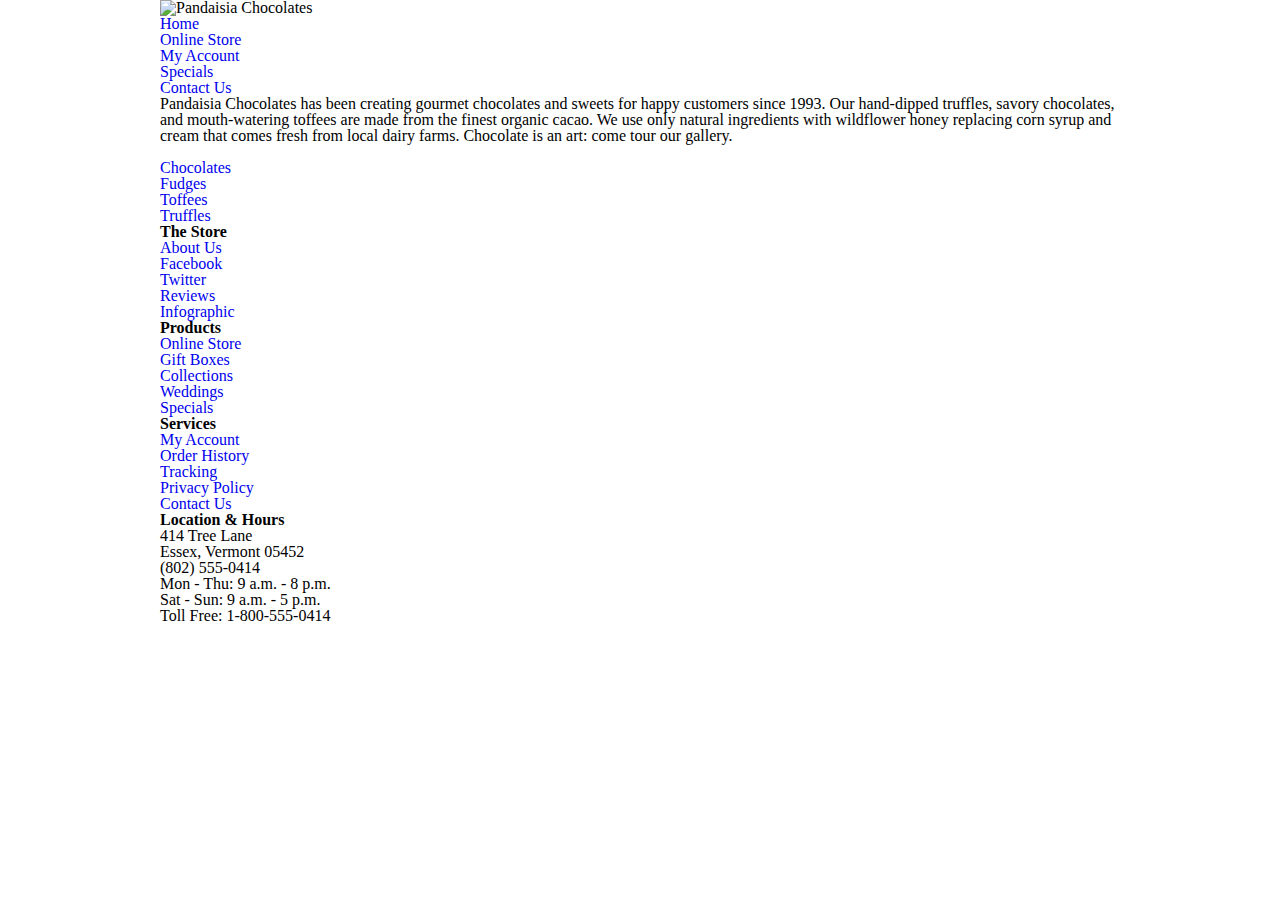
==== index.html @ c4e702aa "Initial Commit" ====
<!DOCTYPE html>
<html>

<head>
      <!--
    New Perspectives on HTML5 and CSS3, 7th Edition
    Tutorial 3
    Tutorial Case
    
    Home Page of Pandaisia Chocolates
    Author: Aiden Martinez
    Date:   10.12.18

    Filename: index.html
   -->
      <meta charset="utf-8" />
      <meta name="keywords" content="chocolate, chocolatier, cocoa, cacao, desserts" />
      <title>Pandaisia Chocolates</title>
      <link rel="stylesheet" href="pc_reset.css" />
      <link rel="stylesheet" href="pc_styles1.css" />
      <link rel="stylesheet" href="pc_home.css" />

</head>

<body>
      <header>
            <img src="pc_logo.png" alt="Pandaisia Chocolates" />
            <nav class="horizontalNavigation">
                  <ul>
                        <li><a href="index.html">Home</a></li>
                        <li><a href="#">Online Store</a></li>
                        <li><a href="#">My Account</a></li>
                        <li><a href="#">Specials</a></li>
                        <li><a href="#">Contact Us</a></li>
                  </ul>
            </nav>
      </header>
      <section id="leftColumn">
            <p>Pandaisia Chocolates has been creating
                  gourmet chocolates and sweets for happy customers since
                  1993. Our hand-dipped truffles, savory chocolates, and
                  mouth-watering toffees are made from the finest
                  organic cacao. We use only natural ingredients with
                  wildflower honey replacing corn syrup and cream that comes
                  fresh from local dairy farms. Chocolate
                  is an art: come tour our gallery.</p>
      </section>
      <section id="rightColumn"> <img src="pc_photo1.png" alt="" />
            <nav class="horizontalNavigation">
                  <ul>
                        <li><a class="photoLink" href="#">Chocolates <img src="pc_photo2.png" alt="" /></a></li>
                        <li><a class="photoLink" href="#">Fudges <img src="pc_photo3.png" alt="" /></a></li>
                        <li><a class="photoLink" href="#">Toffees <img src="pc_photo4.png" alt="" /></a></li>
                        <li><a class="photoLink" href="#">Truffles <img src="pc_photo5.png" alt="" /></a></li>
                  </ul>
            </nav>
      </section>
      <footer>
            <nav class="verticalNavigation">
                  <h1>The Store</h1>
                  <ul>
                        <li><a href="pc_about.html">About Us</a></li>
                        <li><a href="#"><img id="fbicon" src="fbicon.png" alt="" />Facebook</a></li>
                        <li><a href="#"><img id="twittericon" src="twittericon.png" alt="" />Twitter</a></li>
                        <li><a href="#">Reviews</a></li>
                        <li><a href="pc_info.html">Infographic</a></li>
                  </ul>
            </nav>
            <nav class="verticalNavigation">
                  <h1>Products</h1>
                  <ul>
                        <li><a href="#">Online Store</a></li>
                        <li><a href="#">Gift Boxes</a></li>
                        <li><a href="#">Collections</a></li>
                        <li><a href="#">Weddings</a></li>
                        <li><a href="#">Specials</a></li>
                  </ul>
            </nav>
            <nav class="verticalNavigation">
                  <h1>Services</h1>
                  <ul>
                        <li><a href="#">My Account</a></li>
                        <li><a href="#">Order History</a></li>
                        <li><a href="#">Tracking</a></li>
                        <li><a href="#">Privacy Policy</a></li>
                        <li><a href="#">Contact Us</a></li>
                  </ul>
            </nav>
            <section id="contactInfo">
                  <h1>Location &amp; Hours</h1>
                  <p>414 Tree Lane <br />
                        Essex, Vermont 05452<br />
                        (802) 555-0414 </p>
                  <p>Mon - Thu: 9 a.m. - 8 p.m.<br />
                        Sat - Sun: 9 a.m. - 5 p.m.</p>
                  <p>Toll Free: 1-800-555-0414</p>
            </section>
      </footer>
</body>

</html>
---- pc_home.css ----
@charset "utf-8";

/*
   New Perspectives on HTML5 and CSS3, 7th Edition
   Tutorial 3
   Tutorial Case
   
   Style Sheet for the Layout of the Pandaisia Chocolates Home Page
   Author: Aiden Martinez
   Date:   10.12.18
   
   Filename: pc_home.css

*/

/* Body Styles */
body {
    margin-left: auto;
    margin-right: auto;
    width: 95%;
    min-width: 640px;
    max-width: 960px;
}


/* Body Header Styles */
body>header>img {
    display: block;
    width: 100%;
}



/* Horizontal Navigation Styles */



/* Left Column Styles */




/* Right Column Styles */





/* Footer Styles */
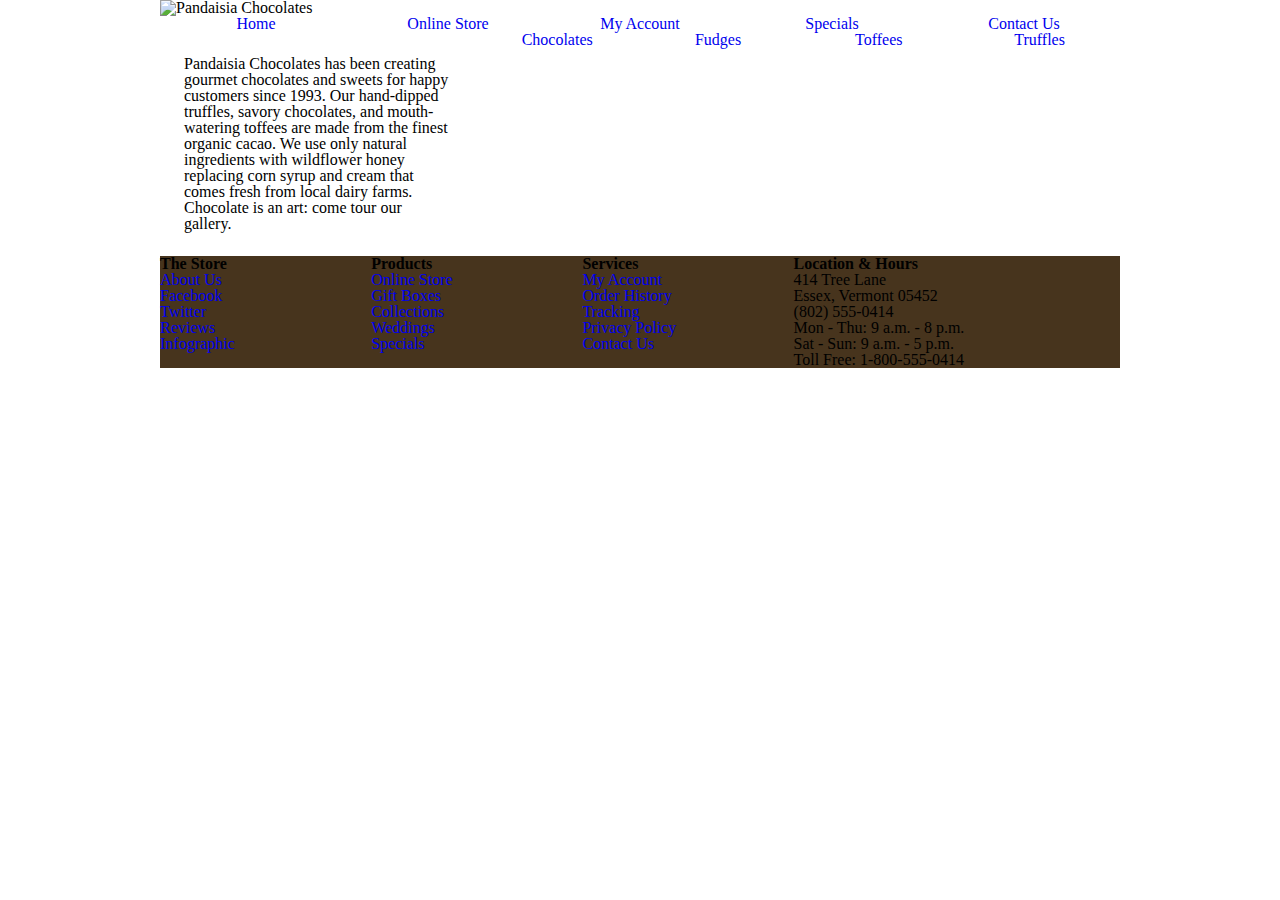
==== commit 0f4adea9: "Grid positioning" ====
--- a/index.html
+++ b/index.html
@@ -9,7 +9,7 @@
     
     Home Page of Pandaisia Chocolates
     Author: Aiden Martinez
-    Date:   10.12.18
+    Date:   10.12.2018
 
     Filename: index.html
    -->
--- a/pc_home.css
+++ b/pc_home.css
@@ -29,21 +29,62 @@
     width: 100%;
 }
 
-
+body>header>nav.horizontalNavigation li {
+    width: 20%;
+}
 
 /* Horizontal Navigation Styles */
+nav.horizontalNavigation li {
+    display: block;
+    float: left;
+}
 
-
+nav.horizontalNavigation a {
+    display: block;
+    text-align: center;
+}
 
 /* Left Column Styles */
-
-
-
+section#leftColumn {
+    clear: left;
+    float: left;
+    padding: 1.5em;
+    width: 33%;
+}
 
 /* Right Column Styles */
+section#rightColumn {
+    float: left;
+    width: 67%;
+}
 
+section#rightColumn img {
+    display: block;
+    width: 100%;
+}
 
+section#rightColumn>nav.horizontalNavigation li {
+    width: 25%;
+}
 
+/* Footer Styles */
+footer {
+    background-color: rgb(71, 52, 29);
+    clear: left;
+}
 
+footer::after {
+    clear: both;
+    content: "";
+    display: table;
+}
 
-/* Footer Styles */+footer>nav.verticalNavigation {
+    float: left;
+    width: 22%;
+}
+
+footer>section#contactInfo {
+    float: left;
+    width: 34%;
+}